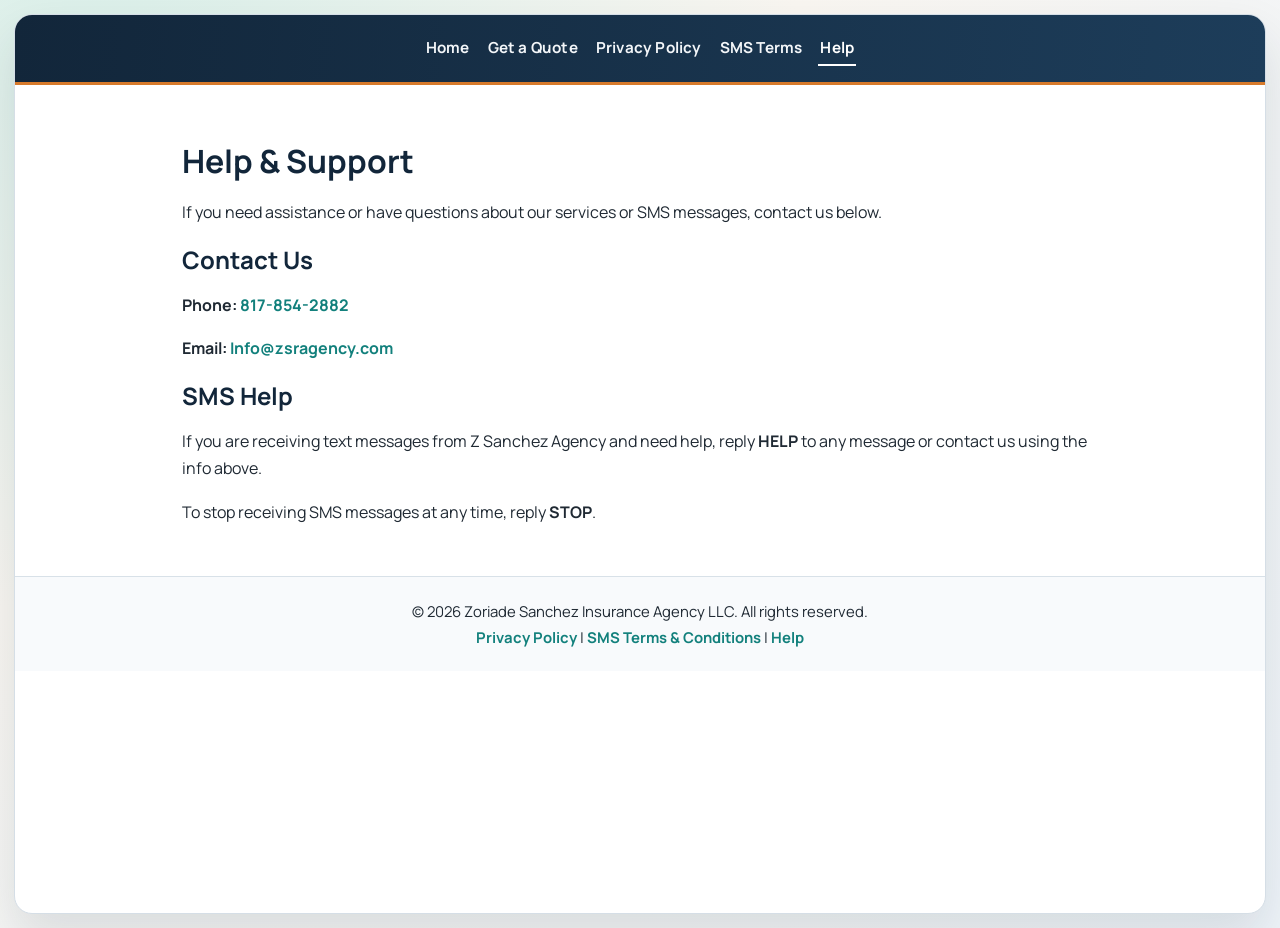
==== help.html @ f387202d "Add files via upload" ====
<!doctype html>
<html lang="en">
<head>
  <meta charset="utf-8" />
  <meta name="viewport" content="width=device-width, initial-scale=1" />
  <title>Help | Z Sanchez Agency</title>
  <meta name="description" content="Help and support contact information for Z Sanchez Agency." />
  <link rel="stylesheet" href="styles.css">
</head>

<body>
  <div class="page-wrapper">

    <nav>
      <a href="index.html">Home</a>
      <a href="quote.html">Get a Quote</a>
      <a href="privacy-policy.html">Privacy Policy</a>
      <a href="sms-terms.html">SMS Terms</a>
      <a href="help.html" class="active">Help</a>
    </nav>

    <main class="importance-section">
      <h1>Help &amp; Support</h1>
      <p>If you need assistance or have questions about our services or SMS messages, contact us below.</p>

      <h2>Contact Us</h2>
      <p><strong>Phone:</strong> <a href="tel:+18178542882">817-854-2882</a></p>
      <p><strong>Email:</strong> <a href="mailto:Info@zsragency.com">Info@zsragency.com</a></p>

      <h2>SMS Help</h2>
      <p>If you are receiving text messages from Z Sanchez Agency and need help, reply <strong>HELP</strong> to any message or contact us using the info above.</p>
      <p>To stop receiving SMS messages at any time, reply <strong>STOP</strong>.</p>
    </main>

    <footer>
      <p>© <span id="year"></span> Zoriade Sanchez Insurance Agency LLC. All rights reserved.</p>
      <p>
        <a href="privacy-policy.html">Privacy Policy</a> |
        <a href="sms-terms.html">SMS Terms &amp; Conditions</a> |
        <a href="help.html">Help</a>
      </p>
    </footer>

  </div>

  <script>
    document.getElementById("year").textContent = new Date().getFullYear();
  </script>
</body>
</html>
---- styles.css ----
@import url('https://fonts.googleapis.com/css2?family=Manrope:wght@400;500;700;800&family=Merriweather:wght@700&display=swap');

:root {
  --navy: #12263a;
  --teal: #12807c;
  --sand: #f4efe8;
  --amber: #d77a2b;
  --ink: #1f2933;
  --muted: #52606d;
  --line: #d8e1e8;
  --white: #ffffff;
}

* {
  box-sizing: border-box;
}

html,
body {
  margin: 0;
  padding: 0;
  background: radial-gradient(circle at 8% -10%, #d8efe9 0, #f9f6f1 45%, #eff4f9 100%);
  color: var(--ink);
  font-family: 'Manrope', 'Segoe UI', sans-serif;
}

.page-wrapper {
  min-height: 100vh;
  margin: 14px;
  border-radius: 18px;
  overflow: hidden;
  background: var(--white);
  border: 1px solid #d5dee6;
  box-shadow: 0 24px 50px rgba(18, 38, 58, 0.12);
}

nav {
  display: flex;
  flex-wrap: wrap;
  gap: 14px;
  align-items: center;
  justify-content: center;
  padding: 16px 22px;
  background: linear-gradient(95deg, var(--navy), #1d3d5a);
  border-bottom: 3px solid var(--amber);
}

nav a {
  color: #f3f6f9;
  text-decoration: none;
  font-weight: 700;
  font-size: 0.95rem;
  letter-spacing: 0.2px;
  padding: 6px 2px;
  border-bottom: 2px solid transparent;
  transition: border-color 0.2s ease, color 0.2s ease;
}

nav a:hover,
nav a.active {
  color: #ffffff;
  border-bottom-color: #ffffff;
}

.hero {
  padding: 86px 20px 72px;
  text-align: center;
  background: linear-gradient(140deg, #13324d 0%, #1d5675 60%, #12807c 100%);
  color: #ffffff;
  position: relative;
}

.hero::after {
  content: '';
  position: absolute;
  width: min(540px, 78vw);
  height: min(540px, 78vw);
  border-radius: 50%;
  background: radial-gradient(circle, rgba(255, 255, 255, 0.18), transparent 70%);
  top: -250px;
  right: -150px;
}

.hero h1 {
  margin: 0;
  position: relative;
  font-family: 'Merriweather', serif;
  font-size: clamp(2rem, 5vw, 3.4rem);
}

.hero p {
  position: relative;
  margin: 14px auto 0;
  max-width: 760px;
  line-height: 1.6;
  color: rgba(255, 255, 255, 0.94);
  font-size: clamp(1rem, 2vw, 1.2rem);
}

.hero-actions {
  margin-top: 28px;
  display: flex;
  gap: 12px;
  justify-content: center;
  flex-wrap: wrap;
  position: relative;
}

.square-btn,
.outline-btn {
  display: inline-flex;
  align-items: center;
  justify-content: center;
  min-width: 186px;
  padding: 14px 24px;
  text-decoration: none;
  border-radius: 999px;
  font-weight: 800;
  transition: transform 0.2s ease, box-shadow 0.2s ease, opacity 0.2s ease;
}

.square-btn {
  background: var(--amber);
  color: #fff;
  box-shadow: 0 12px 24px rgba(23, 28, 33, 0.24);
}

.square-btn:hover,
.outline-btn:hover {
  transform: translateY(-2px);
  opacity: 0.96;
}

.outline-btn {
  color: #fff;
  border: 2px solid rgba(255, 255, 255, 0.7);
}

.importance-section {
  max-width: 960px;
  margin: 0 auto;
  padding: 54px 22px 34px;
}

.importance-section h1,
.importance-section h2 {
  color: var(--navy);
  margin: 0 0 14px;
}

.importance-section p,
.importance-section li {
  line-height: 1.72;
  color: var(--ink);
}

.importance-section ul {
  padding-left: 18px;
}

.trust-strip {
  max-width: 1060px;
  margin: 0 auto;
  padding: 0 22px 26px;
  display: grid;
  grid-template-columns: repeat(auto-fit, minmax(180px, 1fr));
  gap: 12px;
}

.trust-tile {
  border: 1px solid var(--line);
  background: linear-gradient(180deg, #fff, #f6fbfa);
  border-radius: 12px;
  padding: 18px 14px;
  text-align: center;
}

.trust-tile h3 {
  margin: 0;
  color: var(--teal);
  font-size: 1.55rem;
}

.trust-tile p {
  margin: 6px 0 0;
  color: var(--muted);
  font-size: 0.95rem;
}

.insurance-types {
  display: grid;
  grid-template-columns: repeat(auto-fit, minmax(210px, 1fr));
  gap: 18px;
  padding: 20px 22px 34px;
  max-width: 1100px;
  margin: 0 auto;
}

.insurance-card {
  border: 1px solid var(--line);
  border-radius: 14px;
  padding: 22px 18px;
  background: linear-gradient(180deg, #fff, #f8fbfd);
  transition: transform 0.2s ease, box-shadow 0.2s ease;
}

.insurance-card:hover {
  transform: translateY(-4px);
  box-shadow: 0 16px 30px rgba(18, 38, 58, 0.14);
}

.icon-wrapper {
  font-size: 32px;
  color: var(--teal);
  margin-bottom: 10px;
}

.insurance-card h3 {
  margin: 0 0 8px;
  color: var(--navy);
}

.insurance-card p {
  margin: 0;
  color: var(--muted);
  line-height: 1.6;
}

.quote-jump {
  display: flex;
  flex-direction: column;
  align-items: center;
  gap: 10px;
  padding: 6px 22px 58px;
}

.quote-note {
  max-width: 760px;
  margin: 0;
  color: #5f6c77;
  font-size: 0.84rem;
  text-align: center;
  line-height: 1.5;
}

.quote-note a {
  color: var(--teal);
  font-weight: 700;
  text-decoration: none;
}

.quote-note a:hover {
  text-decoration: underline;
}

.quote-header {
  background: linear-gradient(95deg, var(--navy), #1d3d5a);
  border-bottom: 3px solid var(--amber);
  text-align: center;
  padding: 34px 20px;
}

.quote-header h1 {
  margin: 0;
  color: #fff;
  font-size: clamp(1.6rem, 4vw, 2.5rem);
}

.quote-embed-section {
  padding: 34px 20px 60px;
  max-width: 1000px;
  margin: 0 auto;
  text-align: center;
}

.quote-subtext {
  margin: 0 auto 20px;
  max-width: 650px;
  color: #3f4d59;
  line-height: 1.6;
}

.form-embed {
  max-width: 760px;
  border: 1px solid var(--line);
  border-radius: 14px;
  overflow: hidden;
  background: #fff;
  box-shadow: 0 12px 26px rgba(18, 38, 58, 0.12);
}

.form-embed.centered {
  margin: 0 auto;
}

.form-embed iframe {
  width: 100%;
  height: 1150px;
  border: 0;
}

.quote-help {
  margin-top: 14px;
  color: #3e4a54;
}

.quote-help a,
footer a,
.importance-section a {
  color: var(--teal);
  font-weight: 700;
  text-decoration: none;
}

.quote-help a:hover,
footer a:hover,
.importance-section a:hover {
  text-decoration: underline;
}

footer {
  text-align: center;
  padding: 18px;
  border-top: 1px solid var(--line);
  background: #f8fafc;
  font-size: 0.93rem;
}

footer p {
  margin: 6px 0;
}

@media (max-width: 768px) {
  .page-wrapper {
    margin: 8px;
    border-radius: 12px;
  }

  .hero {
    padding: 74px 18px 58px;
  }

  .importance-section {
    padding: 40px 18px 24px;
  }

  .insurance-types {
    padding: 10px 18px 28px;
  }

  .quote-jump {
    padding: 4px 18px 44px;
  }

  .form-embed iframe {
    height: 1450px;
  }
}
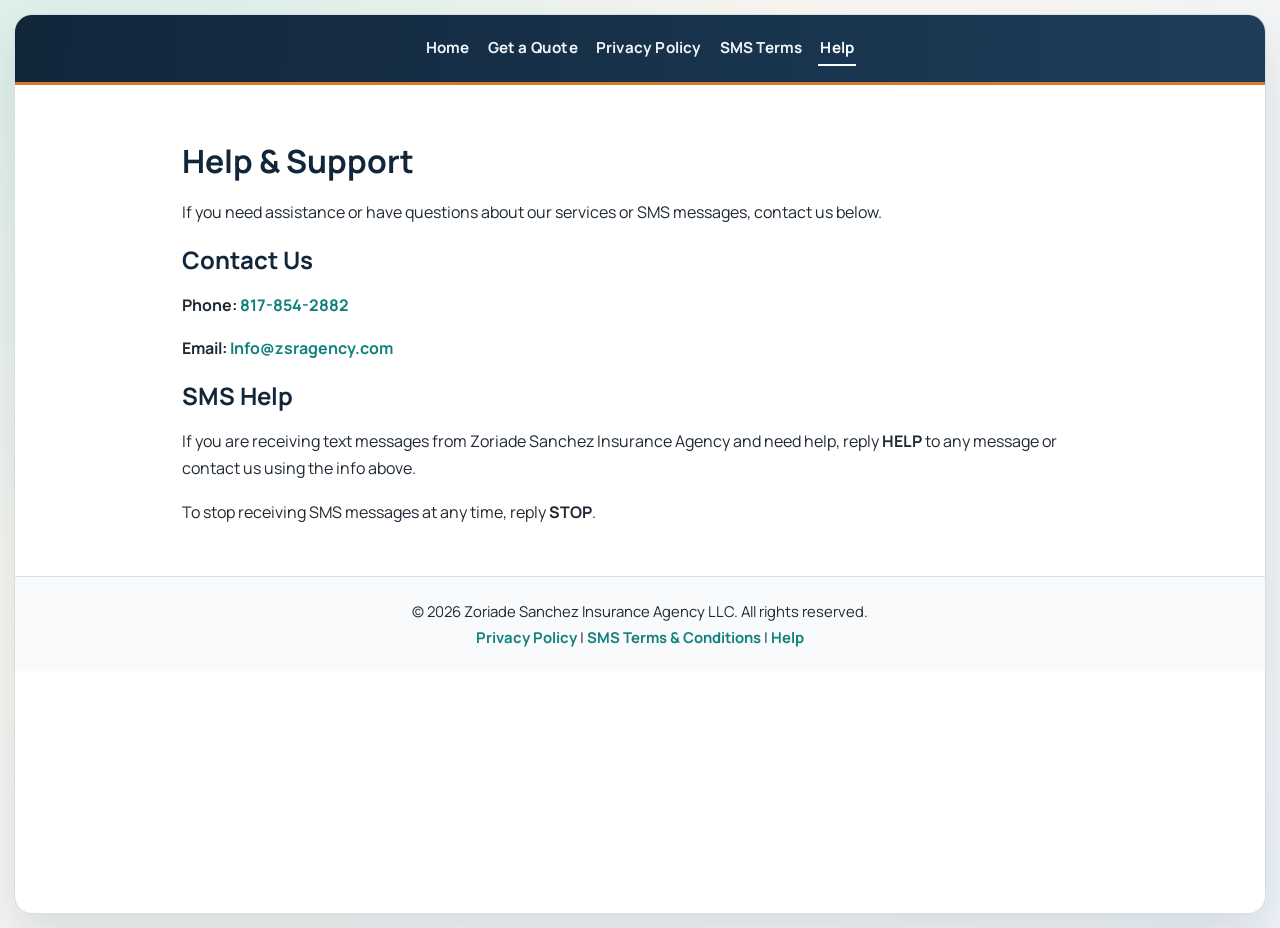
==== commit 47dd9dc7: "Add files via upload" ====
--- a/help.html
+++ b/help.html
@@ -3,8 +3,8 @@
 <head>
   <meta charset="utf-8" />
   <meta name="viewport" content="width=device-width, initial-scale=1" />
-  <title>Help | Z Sanchez Agency</title>
-  <meta name="description" content="Help and support contact information for Z Sanchez Agency." />
+  <title>Help | Zoriade Sanchez Insurance Agency</title>
+  <meta name="description" content="Help and support contact information for Zoriade Sanchez Insurance Agency." />
   <link rel="stylesheet" href="styles.css">
 </head>
 
@@ -28,7 +28,7 @@
       <p><strong>Email:</strong> <a href="mailto:Info@zsragency.com">Info@zsragency.com</a></p>
 
       <h2>SMS Help</h2>
-      <p>If you are receiving text messages from Z Sanchez Agency and need help, reply <strong>HELP</strong> to any message or contact us using the info above.</p>
+      <p>If you are receiving text messages from Zoriade Sanchez Insurance Agency and need help, reply <strong>HELP</strong> to any message or contact us using the info above.</p>
       <p>To stop receiving SMS messages at any time, reply <strong>STOP</strong>.</p>
     </main>
 
